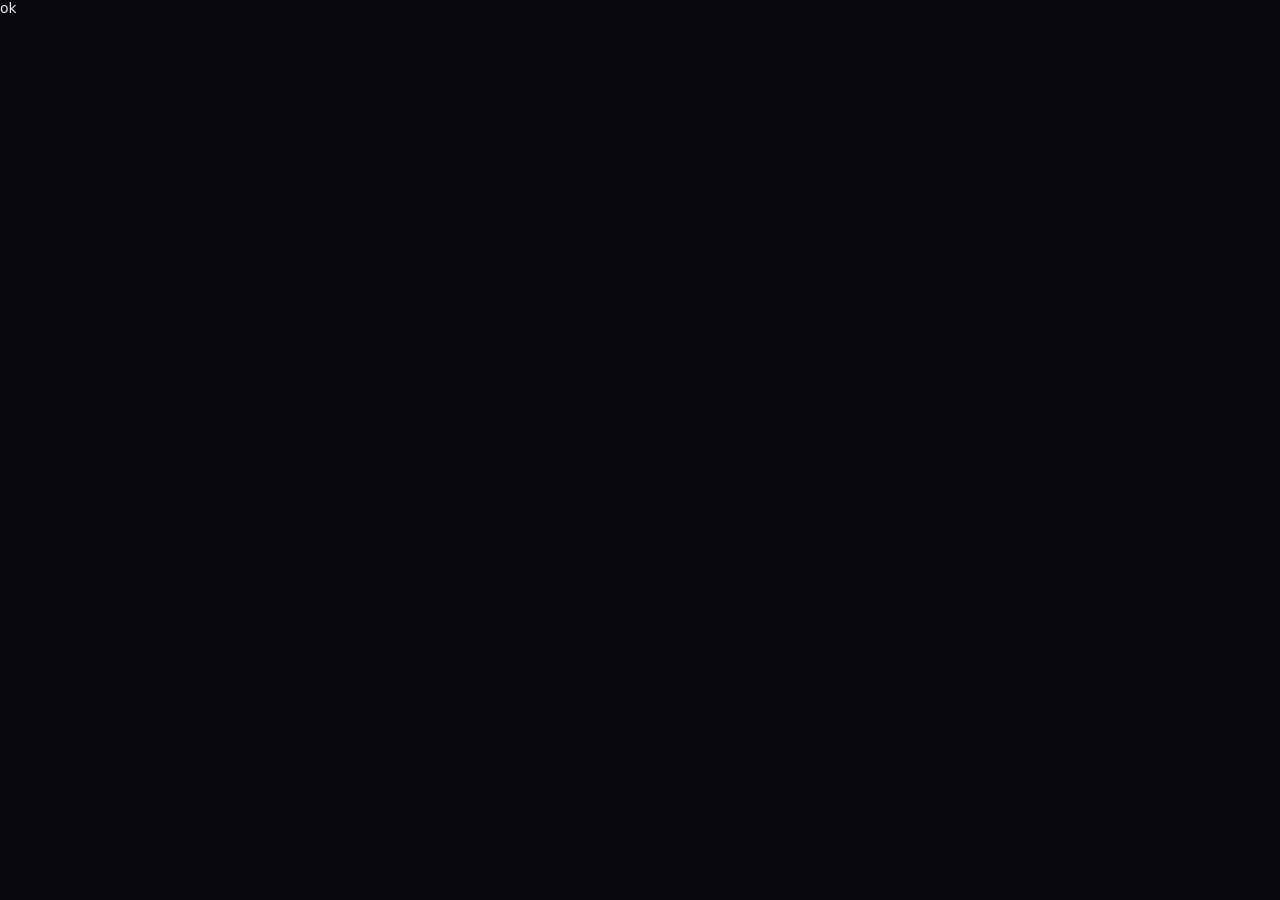
==== cmd/lanmesh-gui/web/index.html @ b12009aa "feat(gui): каркас фронтенд-ассетов + mock-харнесс и тесты Task 1: минимальные web/ ассеты (index.htm" ====
<!doctype html><html lang="ru"><head>
<meta charset="utf-8"><meta name="viewport" content="width=device-width, initial-scale=1">
<title>lanmesh</title><link rel="stylesheet" href="app.css">
</head><body>
<div id="app">загрузка…</div>
<script type="module" src="app.js"></script>
</body></html>
---- cmd/lanmesh-gui/web/app.css ----
/* Command Glass — токены и компоненты (заполняется в Task 9). */
body{background:#08090c;color:#e8eaf0;font:14px system-ui;margin:0}
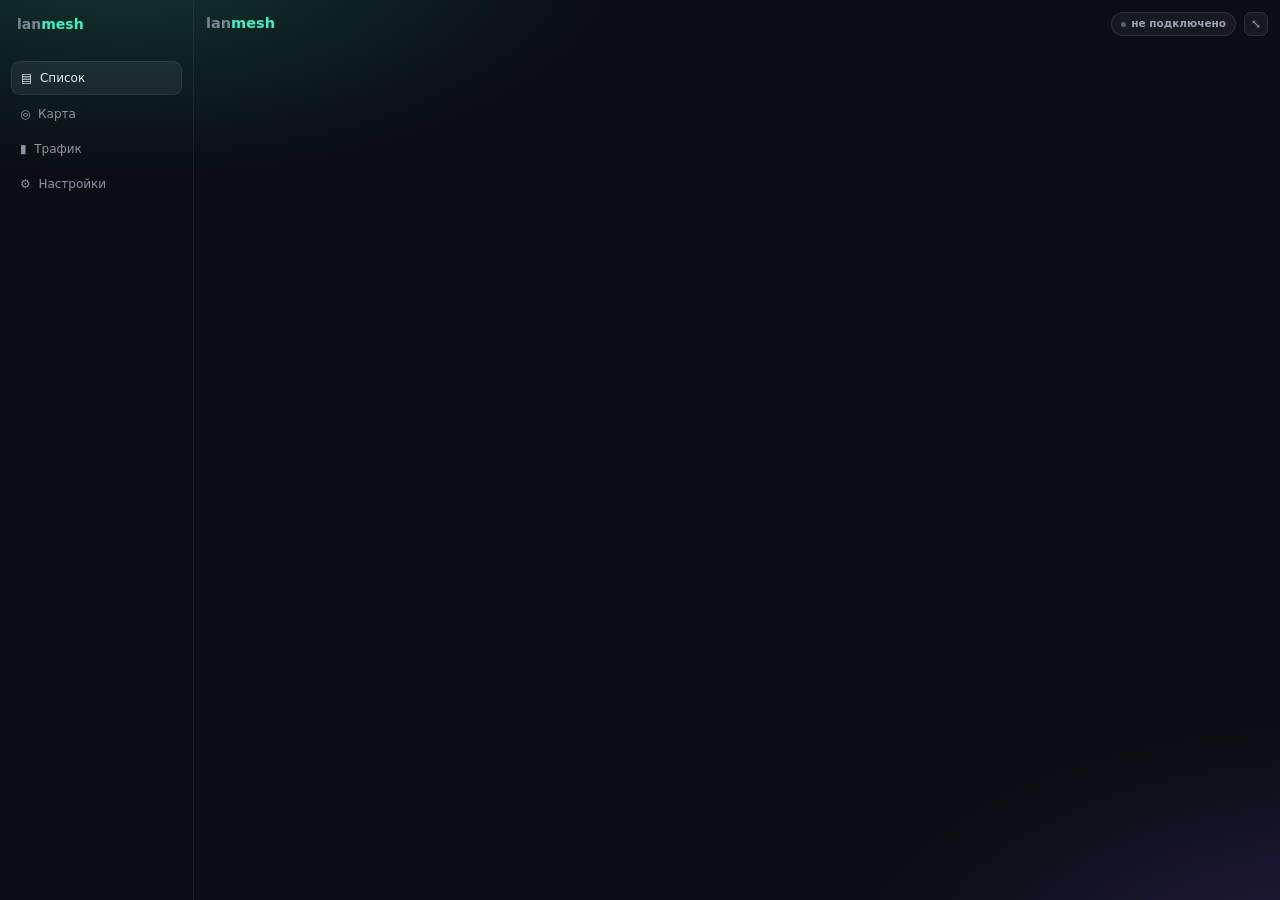
==== commit c65deddb: "feat(gui): оболочка, токены Command Glass, шапка/рейл, переключение режима Task 9: pickMode/statusPi" ====
--- a/cmd/lanmesh-gui/web/index.html
+++ b/cmd/lanmesh-gui/web/index.html
@@ -2,6 +2,10 @@
 <meta charset="utf-8"><meta name="viewport" content="width=device-width, initial-scale=1">
 <title>lanmesh</title><link rel="stylesheet" href="app.css">
 </head><body>
-<div id="app">загрузка…</div>
+<div id="root" data-mode="compact">
+  <div id="toasts" class="toasts"></div>
+  <aside id="rail"></aside>
+  <main id="main"><header id="header"></header><div id="view"></div></main>
+</div>
 <script type="module" src="app.js"></script>
 </body></html>
--- a/cmd/lanmesh-gui/web/app.css
+++ b/cmd/lanmesh-gui/web/app.css
@@ -1,2 +1,140 @@
-/* Command Glass — токены и компоненты (заполняется в Task 9). */
-body{background:#08090c;color:#e8eaf0;font:14px system-ui;margin:0}
+/* Command Glass — токены и компоненты оболочки (Task 9).
+   Значения — из согласованных макетов docs/superpowers/design-mockups/
+   (02-two-modes.html, 03-compact-final.html) и спеки §4. */
+
+:root {
+  /* поверхности */
+  --bg-page:   #08090c;
+  --bg-panel:  #0a0d12;
+  --glass:        rgba(255,255,255,.06);
+  --glass-border: rgba(255,255,255,.11);
+  --glass-hi:     rgba(255,255,255,.09);   /* inset top highlight */
+  --blur: 16px;                            /* backdrop-filter: blur() saturate(1.2) */
+  /* аврора-свечение (низкая непрозрачность, база остаётся тёмной) */
+  --glow-mint:   rgba(52,229,176,.18);     /* верх-лево  */
+  --glow-violet: rgba(139,92,246,.20);     /* низ-право  */
+  /* акценты */
+  --accent:      #37f5c5;  --accent-2: #46e6c0;  /* direct / бренд (неон-мята) */
+  --relay:       #8fbaff;                        /* relay */
+  --ping-ok:     #ffcf5c;                        /* средний пинг / connecting */
+  --ping-bad:    #ff8080;                        /* высокий пинг */
+  /* текст */
+  --fg:      #e2e7ef;  --fg-mut: #6f7a8a;  --fg-dim: #57616f;
+  /* форма */
+  --r-card: 14px;  --r-row: 12px;  --r-pill: 999px;
+  --mono: ui-monospace, "Cascadia Code", Consolas, monospace;
+}
+
+* { box-sizing: border-box; }
+html, body { height: 100%; }
+body {
+  margin: 0; background: var(--bg-page); color: var(--fg);
+  font: 15px/1.5 system-ui, "Segoe UI", Roboto, sans-serif;
+  -webkit-font-smoothing: antialiased;
+}
+.mono { font-family: var(--mono); font-variant-numeric: tabular-nums; }
+.grow { flex: 1; }
+
+/* ---------- оболочка ---------- */
+#root {
+  position: relative; min-height: 100vh; overflow: hidden; isolation: isolate;
+  background: var(--bg-panel);
+}
+#root::before {
+  content: ''; position: absolute; inset: 0; z-index: 0; pointer-events: none;
+  background:
+    radial-gradient(70% 45% at 10% -5%, var(--glow-mint), transparent 55%),
+    radial-gradient(70% 50% at 105% 108%, var(--glow-violet), transparent 55%);
+}
+#rail, #main { position: relative; z-index: 1; }
+/* #toasts стоит НЕ включать сюда: #toasts (ID) перебил бы .toasts (класс)
+   и свёл на нет position:fixed из компонентного правила ниже. */
+
+#root[data-mode="compact"] { display: flex; flex-direction: column; }
+#root[data-mode="compact"] #rail { display: none; }
+
+#root[data-mode="detailed"] { display: flex; flex-direction: row; }
+#root[data-mode="detailed"] #rail { display: flex; }
+#root[data-mode="detailed"] #main { flex: 1 1 auto; max-width: 1100px; min-width: 0; }
+
+#main { display: flex; flex-direction: column; min-width: 0; flex: 1; }
+#view { flex: 1; min-height: 0; overflow: auto; }
+
+/* ---------- шапка ---------- */
+.hd { display: flex; align-items: center; gap: 8px; padding: 12px 12px 10px; }
+.wm { font-size: 14.5px; font-weight: 750; color: #7a8698; }
+.wm b { color: var(--accent); }
+
+/* ---------- статус-pill ---------- */
+.pill {
+  font-size: 10.5px; font-weight: 650; padding: 3px 9px; border-radius: var(--r-pill);
+  display: inline-flex; align-items: center; gap: 5px;
+}
+.pill .pdot { width: 5px; height: 5px; border-radius: 50%; flex: none; }
+.pill.on {
+  color: #bff5e6; background: rgba(55,245,197,.10); border: 1px solid rgba(55,245,197,.22);
+}
+.pill.on .pdot { background: var(--accent); box-shadow: 0 0 6px var(--accent); }
+.pill.warn {
+  color: #ffe7b0; background: rgba(255,207,92,.12); border: 1px solid rgba(255,207,92,.28);
+}
+.pill.warn .pdot { background: var(--ping-ok); box-shadow: 0 0 6px var(--ping-ok); }
+.pill.off {
+  color: #9aa2b1; background: rgba(255,255,255,.05); border: 1px solid rgba(255,255,255,.09);
+}
+.pill.off .pdot { background: var(--fg-dim); box-shadow: none; }
+
+/* ---------- кнопки-иконки (⤢/⤡) ---------- */
+button.iconbtn {
+  width: 24px; height: 24px; border-radius: 7px; display: grid; place-items: center;
+  font: inherit; font-size: 12px; line-height: 1; cursor: pointer;
+  color: #9aa6b6; background: rgba(255,255,255,.05); border: 1px solid rgba(255,255,255,.09);
+}
+button.iconbtn:hover { background: rgba(255,255,255,.09); color: var(--fg); }
+button.iconbtn:active { background: rgba(255,255,255,.12); }
+
+/* ---------- рейл (подробный режим) ---------- */
+.rail {
+  width: 194px; flex: 0 0 194px; padding: 12px 11px; border-right: 1px solid rgba(255,255,255,.06);
+  display: flex; flex-direction: column; gap: 6px;
+}
+.rail .brand { font-size: 14px; font-weight: 750; color: #7a8698; padding: 2px 6px 8px; }
+.rail .brand b { color: var(--accent); }
+
+.netitem {
+  display: flex; align-items: center; gap: 8px; padding: 8px 9px; border-radius: 10px;
+  font-size: 12px; color: #c3ccd8; cursor: pointer;
+}
+.netitem:hover { background: rgba(255,255,255,.04); }
+.netitem .pdot { width: 6px; height: 6px; border-radius: 50%; flex: none; background: var(--accent); box-shadow: 0 0 6px var(--accent); }
+.netitem .cnt { margin-left: auto; font-size: 10.5px; color: var(--fg-mut); }
+
+.nav { margin-top: 12px; display: flex; flex-direction: column; gap: 3px; }
+.nav .n {
+  display: flex; align-items: center; gap: 9px; padding: 7px 9px; border-radius: 9px;
+  font-size: 12px; color: #8b95a5; cursor: pointer;
+}
+.nav .n.on { background: rgba(255,255,255,.06); color: var(--fg); border: 1px solid rgba(255,255,255,.08); }
+.nav .n:not(.on):hover { color: var(--fg); }
+
+/* ---------- кнопки-действия (Пригласить / + Сеть, и т.п.) ---------- */
+.btn {
+  flex: 1; text-align: center; font: inherit; font-size: 11.5px; font-weight: 650; padding: 9px;
+  border-radius: 9px; color: #cfd8e4; background: rgba(255,255,255,.05); border: 1px solid rgba(255,255,255,.09);
+  cursor: pointer;
+}
+.btn:hover { background: rgba(255,255,255,.08); }
+.btn.pri { color: #04231d; border-color: transparent; background: linear-gradient(90deg,#37f5c5,#22d3ee); }
+.btn.pri:hover { filter: brightness(1.06); }
+
+/* ---------- тосты ---------- */
+.toasts {
+  position: fixed; top: 14px; right: 14px; z-index: 10; display: flex; flex-direction: column;
+  gap: 8px; width: 280px; max-width: calc(100vw - 28px); pointer-events: none;
+}
+.toast {
+  pointer-events: auto; padding: 10px 12px; border-radius: var(--r-row); font-size: 12.5px; color: var(--fg);
+  background: var(--glass); border: 1px solid var(--glass-border);
+  backdrop-filter: blur(var(--blur)) saturate(1.2);
+  box-shadow: inset 0 1px 0 var(--glass-hi), 0 6px 18px rgba(0,0,0,.28);
+}
